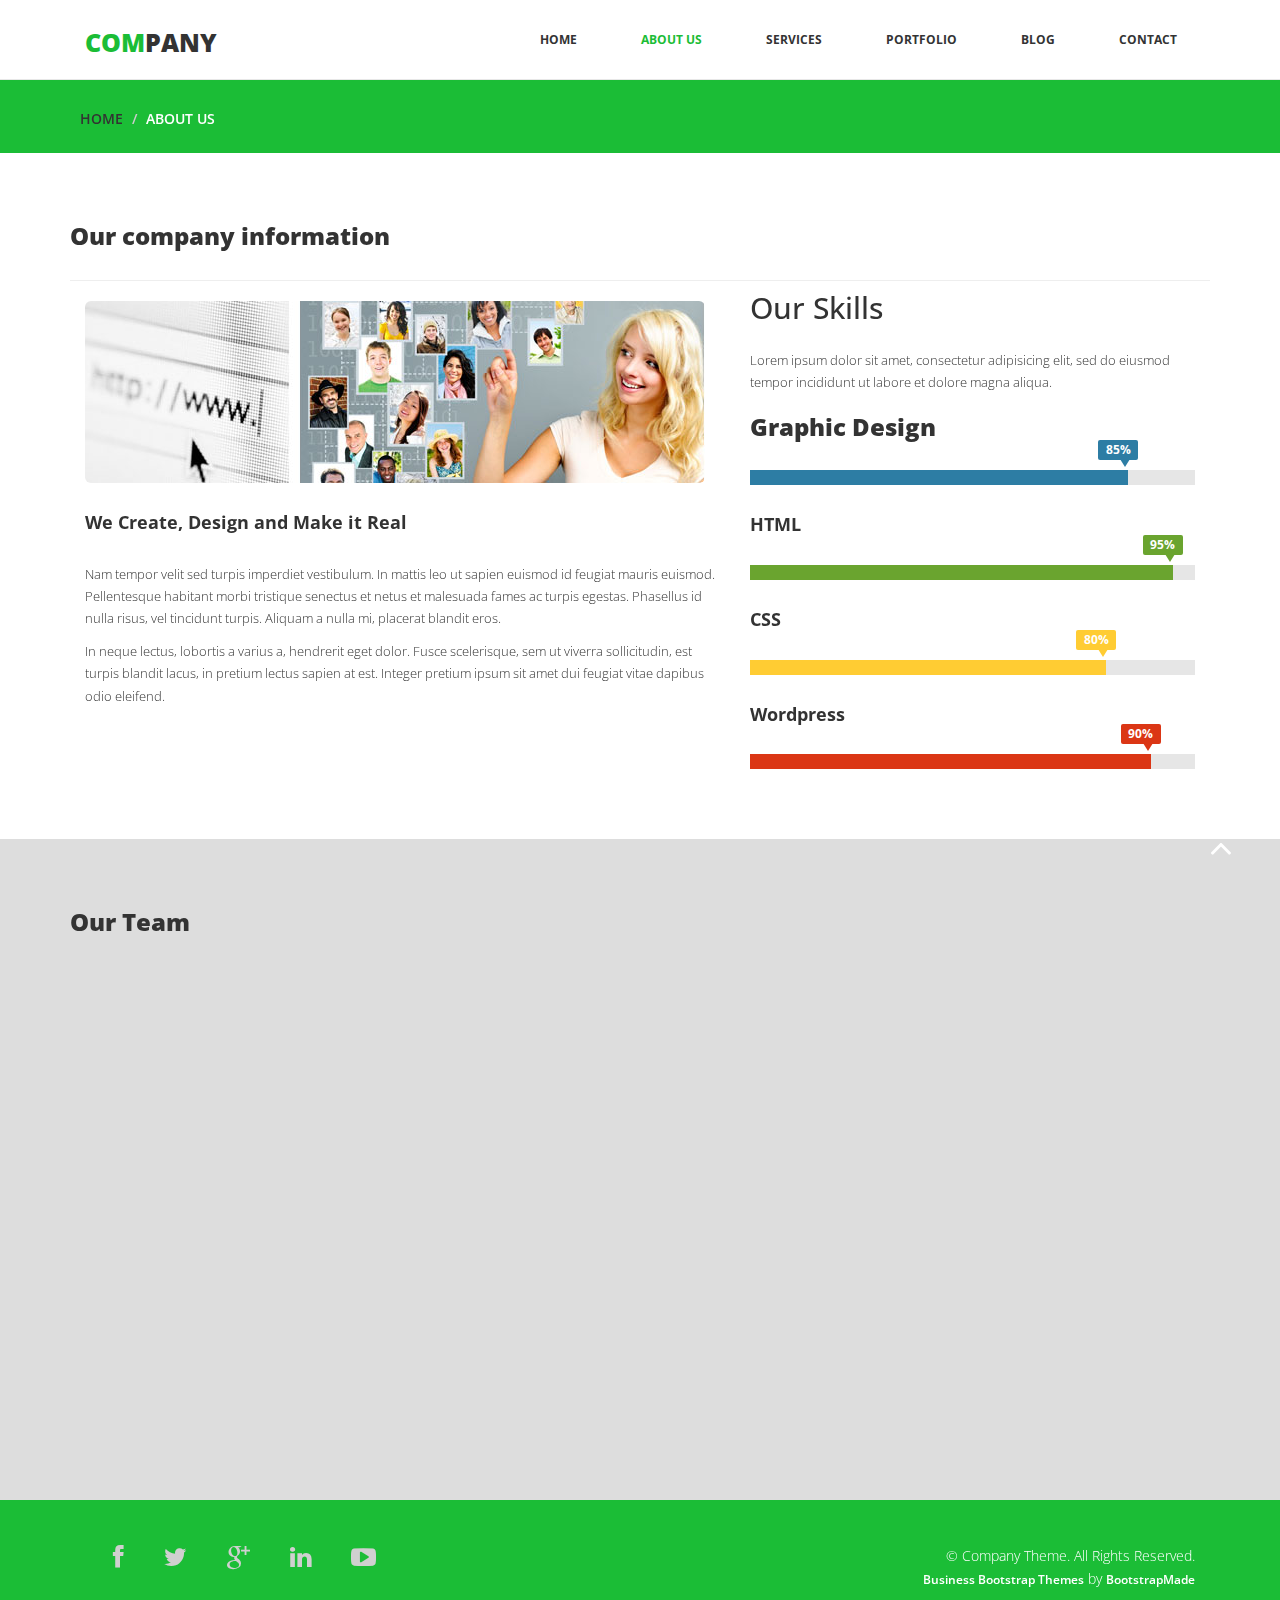
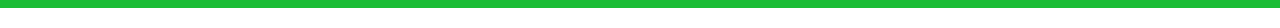
==== events/about.html @ 5bcf2950 "initial changes" ====
<!DOCTYPE html>
<html lang="en">
  <head>
    <meta charset="utf-8">
    <meta http-equiv="X-UA-Compatible" content="IE=edge">
    <meta name="viewport" content="width=device-width, initial-scale=1">
    <title>Company-HTML Bootstrap theme</title>

    <!-- Bootstrap -->
    <link href="css/bootstrap.min.css" rel="stylesheet">
	<link rel="stylesheet" href="css/font-awesome.min.css">
	<link rel="stylesheet" href="css/animate.css">
	<link href="css/prettyPhoto.css" rel="stylesheet">
	<link href="css/style.css" rel="stylesheet" />		
    <!-- =======================================================
        Theme Name: Company
        Theme URL: https://bootstrapmade.com/company-free-html-bootstrap-template/
        Author: BootstrapMade
        Author URL: https://bootstrapmade.com
    ======================================================= -->
  </head>
  <body>
	<header>		
		<nav class="navbar navbar-default navbar-fixed-top" role="navigation">
			<div class="navigation">
				<div class="container">					
					<div class="navbar-header">
						<button type="button" class="navbar-toggle collapsed" data-toggle="collapse" data-target=".navbar-collapse.collapse">
							<span class="sr-only">Toggle navigation</span>
							<span class="icon-bar"></span>
							<span class="icon-bar"></span>
							<span class="icon-bar"></span>
						</button>
						<div class="navbar-brand">
							<a href="index.html"><h1><span>Com</span>pany</h1></a>
						</div>
					</div>
					
					<div class="navbar-collapse collapse">							
						<div class="menu">
							<ul class="nav nav-tabs" role="tablist">
								<li role="presentation"><a href="index.html">Home</a></li>
								<li role="presentation"><a href="about.html" class="active">About Us</a></li>
								<li role="presentation"><a href="services.html">Services</a></li>								
								<li role="presentation"><a href="portfolio.html">Portfolio</a></li>
								<li role="presentation"><a href="blog.html">Blog</a></li>
								<li role="presentation"><a href="contact.html">Contact</a></li>						
							</ul>
						</div>
					</div>						
				</div>
			</div>	
		</nav>		
	</header>
	
	<div id="breadcrumb">
		<div class="container">	
			<div class="breadcrumb">							
				<li><a href="index.html">Home</a></li>
				<li>About Us</li>			
			</div>		
		</div>	
	</div>
	
	<div class="aboutus">
		<div class="container">
			<h3>Our company information</h3>
			<hr>
			<div class="col-md-7 wow fadeInDown" data-wow-duration="1000ms" data-wow-delay="300ms">
				<img src="images/7.jpg" class="img-responsive">
				<h4>We Create, Design and Make it Real</h4>
				<p>Nam tempor velit sed turpis imperdiet vestibulum. In mattis leo ut sapien euismod id feugiat mauris euismod. 
				Pellentesque habitant morbi tristique senectus et netus et malesuada fames ac turpis egestas. 
				Phasellus id nulla risus, vel tincidunt turpis. Aliquam a nulla mi, placerat blandit eros. </p>
				<p>In neque lectus, lobortis a varius a, hendrerit eget dolor. Fusce scelerisque, sem ut viverra sollicitudin, est turpis blandit lacus,
				in pretium lectus sapien at est. 
				Integer pretium ipsum sit amet dui feugiat vitae dapibus odio eleifend.</p>
			</div>
			<div class="col-md-5 wow fadeInDown" data-wow-duration="1000ms" data-wow-delay="600ms">
				<div class="skill">
					<h2>Our Skills</h2>
					<p>Lorem ipsum dolor sit amet, consectetur adipisicing elit, sed do eiusmod tempor incididunt ut labore et dolore magna aliqua.</p>

					<div class="progress-wrap">
						<h3>Graphic Design</h3>
						<div class="progress">
						  <div class="progress-bar  color1" role="progressbar" aria-valuenow="40" aria-valuemin="0" aria-valuemax="100" style="width: 85%">
							<span class="bar-width">85%</span>
						  </div>

						</div>
					</div>

					<div class="progress-wrap">
						<h4>HTML</h4>
						<div class="progress">
						  <div class="progress-bar color2" role="progressbar" aria-valuenow="20" aria-valuemin="0" aria-valuemax="100" style="width: 95%">
						   <span class="bar-width">95%</span>
						  </div>
						</div>
					</div>

					<div class="progress-wrap">
						<h4>CSS</h4>
						<div class="progress">
						  <div class="progress-bar color3" role="progressbar" aria-valuenow="60" aria-valuemin="0" aria-valuemax="100" style="width: 80%">
							<span class="bar-width">80%</span>
						  </div>
						</div>
					</div>

					<div class="progress-wrap">
						<h4>Wordpress</h4>
						<div class="progress">
						  <div class="progress-bar color4" role="progressbar" aria-valuenow="80" aria-valuemin="0" aria-valuemax="100" style="width: 90%">
							<span class="bar-width">90%</span>
						  </div>
						</div>
					</div>
				</div>				
			</div>
		</div>
	</div>
	
	<div class="our-team">
		<div class="container">
			<h3>Our Team</h3>	
			<div class="text-center">
				<div class="col-md-4 wow fadeInDown" data-wow-duration="1000ms" data-wow-delay="300ms">
					<img src="images/services/1.jpg" alt="" >
					<h4>John Doe</h4>
					<p>Lorem ipsum dolor sit amet consectetur adipisicing eil sed deiusmod tempor</p>
				</div>
				<div class="col-md-4 wow fadeInDown" data-wow-duration="1000ms" data-wow-delay="600ms">
					<img src="images/services/2.jpg" alt="" >
					<h4>John Doe</h4>
					<p>Lorem ipsum dolor sit amet consectetur adipisicing eil sed deiusmod tempor</p>
				</div>
				<div class="col-md-4 wow fadeInDown" data-wow-duration="1000ms" data-wow-delay="900ms">
					<img src="images/services/3.jpg" alt="" >
					<h4>John Doe</h4>
					<p>Lorem ipsum dolor sit amet consectetur adipisicing eil sed deiusmod tempor</p>
				</div>
			</div>
		</div>
	</div>
	
	<footer>
		<div class="footer">
			<div class="container">
				<div class="social-icon">
					<div class="col-md-4">
						<ul class="social-network">
							<li><a href="#" class="fb tool-tip" title="Facebook"><i class="fa fa-facebook"></i></a></li>
							<li><a href="#" class="twitter tool-tip" title="Twitter"><i class="fa fa-twitter"></i></a></li>
							<li><a href="#" class="gplus tool-tip" title="Google Plus"><i class="fa fa-google-plus"></i></a></li>
							<li><a href="#" class="linkedin tool-tip" title="Linkedin"><i class="fa fa-linkedin"></i></a></li>
							<li><a href="#" class="ytube tool-tip" title="You Tube"><i class="fa fa-youtube-play"></i></a></li>
						</ul>	
					</div>
				</div>
				
				<div class="col-md-4 col-md-offset-4">
					<div class="copyright">
						&copy; Company Theme. All Rights Reserved.
                        <div class="credits">
                            <!-- 
                                All the links in the footer should remain intact. 
                                You can delete the links only if you purchased the pro version.
                                Licensing information: https://bootstrapmade.com/license/
                                Purchase the pro version with working PHP/AJAX contact form: https://bootstrapmade.com/buy/?theme=Company
                            -->
                            <a href="https://bootstrapmade.com/free-business-bootstrap-themes-website-templates/">Business Bootstrap Themes</a> by <a href="https://bootstrapmade.com/">BootstrapMade</a>
                        </div>
					</div>
				</div>						
			</div>
			<div class="pull-right">
				<a href="#home" class="scrollup"><i class="fa fa-angle-up fa-3x"></i></a>
			</div>
		</div>
	</footer>
	
   <!-- jQuery (necessary for Bootstrap's JavaScript plugins) -->
	<script src="js/jquery-2.1.1.min.js"></script>	
    <!-- Include all compiled plugins (below), or include individual files as needed -->
    <script src="js/bootstrap.min.js"></script>
	<script src="js/jquery.prettyPhoto.js"></script>
    <script src="js/jquery.isotope.min.js"></script>  
	<script src="js/wow.min.js"></script>
	<script src="js/functions.js"></script>
	
</body>
</html>
---- events/css/prettyPhoto.css ----
div.pp_default .pp_top,div.pp_default .pp_top .pp_middle,div.pp_default .pp_top .pp_left,div.pp_default .pp_top .pp_right,div.pp_default .pp_bottom,div.pp_default .pp_bottom .pp_left,div.pp_default .pp_bottom .pp_middle,div.pp_default .pp_bottom .pp_right{height:13px}
div.pp_default .pp_top .pp_left{background:url(../images/prettyPhoto/default/sprite.png) -78px -93px no-repeat}
div.pp_default .pp_top .pp_middle{background:url(../images/prettyPhoto/default/sprite_x.png) top left repeat-x}
div.pp_default .pp_top .pp_right{background:url(../images/prettyPhoto/default/sprite.png) -112px -93px no-repeat}
div.pp_default .pp_content .ppt{color:#f8f8f8}
div.pp_default .pp_content_container .pp_left{background:url(../images/prettyPhoto/default/sprite_y.png) -7px 0 repeat-y;padding-left:13px}
div.pp_default .pp_content_container .pp_right{background:url(../images/prettyPhoto/default/sprite_y.png) top right repeat-y;padding-right:13px}
div.pp_default .pp_next:hover{background:url(../images/prettyPhoto/default/sprite_next.png) center right no-repeat;cursor:pointer}
div.pp_default .pp_previous:hover{background:url(../images/prettyPhoto/default/sprite_prev.png) center left no-repeat;cursor:pointer}
div.pp_default .pp_expand{background:url(../images/prettyPhoto/default/sprite.png) 0 -29px no-repeat;cursor:pointer;width:28px;height:28px}
div.pp_default .pp_expand:hover{background:url(../images/prettyPhoto/default/sprite.png) 0 -56px no-repeat;cursor:pointer}
div.pp_default .pp_contract{background:url(../images/prettyPhoto/default/sprite.png) 0 -84px no-repeat;cursor:pointer;width:28px;height:28px}
div.pp_default .pp_contract:hover{background:url(../images/prettyPhoto/default/sprite.png) 0 -113px no-repeat;cursor:pointer}
div.pp_default .pp_close{width:30px;height:30px;background:url(../images/prettyPhoto/default/sprite.png) 2px 1px no-repeat;cursor:pointer}
div.pp_default .pp_gallery ul li a{background:url(../images/prettyPhoto/default/default_thumb.png) center center #f8f8f8;border:1px solid #aaa}
div.pp_default .pp_social{margin-top:7px}
div.pp_default .pp_gallery a.pp_arrow_previous,div.pp_default .pp_gallery a.pp_arrow_next{position:static;left:auto}
div.pp_default .pp_nav .pp_play,div.pp_default .pp_nav .pp_pause{background:url(../images/prettyPhoto/default/sprite.png) -51px 1px no-repeat;height:30px;width:30px}
div.pp_default .pp_nav .pp_pause{background-position:-51px -29px}
div.pp_default a.pp_arrow_previous,div.pp_default a.pp_arrow_next{background:url(../images/prettyPhoto/default/sprite.png) -31px -3px no-repeat;height:20px;width:20px;margin:4px 0 0}
div.pp_default a.pp_arrow_next{left:52px;background-position:-82px -3px}
div.pp_default .pp_content_container .pp_details{margin-top:5px}
div.pp_default .pp_nav{clear:none;height:30px;width:110px;position:relative}
div.pp_default .pp_nav .currentTextHolder{font-family:Georgia;font-style:italic;color:#999;font-size:11px;left:75px;line-height:25px;position:absolute;top:2px;margin:0;padding:0 0 0 10px}
div.pp_default .pp_close:hover,div.pp_default .pp_nav .pp_play:hover,div.pp_default .pp_nav .pp_pause:hover,div.pp_default .pp_arrow_next:hover,div.pp_default .pp_arrow_previous:hover{opacity:0.7}
div.pp_default .pp_description{font-size:11px;font-weight:700;line-height:14px;margin:5px 50px 5px 0}
div.pp_default .pp_bottom .pp_left{background:url(../images/prettyPhoto/default/sprite.png) -78px -127px no-repeat}
div.pp_default .pp_bottom .pp_middle{background:url(../images/prettyPhoto/default/sprite_x.png) bottom left repeat-x}
div.pp_default .pp_bottom .pp_right{background:url(../images/prettyPhoto/default/sprite.png) -112px -127px no-repeat}
div.pp_default .pp_loaderIcon{background:url(../images/prettyPhoto/default/loader.gif) center center no-repeat}
div.light_rounded .pp_top .pp_left{background:url(../images/prettyPhoto/light_rounded/sprite.png) -88px -53px no-repeat}
div.light_rounded .pp_top .pp_right{background:url(../images/prettyPhoto/light_rounded/sprite.png) -110px -53px no-repeat}
div.light_rounded .pp_next:hover{background:url(../images/prettyPhoto/light_rounded/btnNext.png) center right no-repeat;cursor:pointer}
div.light_rounded .pp_previous:hover{background:url(../images/prettyPhoto/light_rounded/btnPrevious.png) center left no-repeat;cursor:pointer}
div.light_rounded .pp_expand{background:url(../images/prettyPhoto/light_rounded/sprite.png) -31px -26px no-repeat;cursor:pointer}
div.light_rounded .pp_expand:hover{background:url(../images/prettyPhoto/light_rounded/sprite.png) -31px -47px no-repeat;cursor:pointer}
div.light_rounded .pp_contract{background:url(../images/prettyPhoto/light_rounded/sprite.png) 0 -26px no-repeat;cursor:pointer}
div.light_rounded .pp_contract:hover{background:url(../images/prettyPhoto/light_rounded/sprite.png) 0 -47px no-repeat;cursor:pointer}
div.light_rounded .pp_close{width:75px;height:22px;background:url(../images/prettyPhoto/light_rounded/sprite.png) -1px -1px no-repeat;cursor:pointer}
div.light_rounded .pp_nav .pp_play{background:url(../images/prettyPhoto/light_rounded/sprite.png) -1px -100px no-repeat;height:15px;width:14px}
div.light_rounded .pp_nav .pp_pause{background:url(../images/prettyPhoto/light_rounded/sprite.png) -24px -100px no-repeat;height:15px;width:14px}
div.light_rounded .pp_arrow_previous{background:url(../images/prettyPhoto/light_rounded/sprite.png) 0 -71px no-repeat}
div.light_rounded .pp_arrow_next{background:url(../images/prettyPhoto/light_rounded/sprite.png) -22px -71px no-repeat}
div.light_rounded .pp_bottom .pp_left{background:url(../images/prettyPhoto/light_rounded/sprite.png) -88px -80px no-repeat}
div.light_rounded .pp_bottom .pp_right{background:url(../images/prettyPhoto/light_rounded/sprite.png) -110px -80px no-repeat}
div.dark_rounded .pp_top .pp_left{background:url(../images/prettyPhoto/dark_rounded/sprite.png) -88px -53px no-repeat}
div.dark_rounded .pp_top .pp_right{background:url(../images/prettyPhoto/dark_rounded/sprite.png) -110px -53px no-repeat}
div.dark_rounded .pp_content_container .pp_left{background:url(../images/prettyPhoto/dark_rounded/contentPattern.png) top left repeat-y}
div.dark_rounded .pp_content_container .pp_right{background:url(../images/prettyPhoto/dark_rounded/contentPattern.png) top right repeat-y}
div.dark_rounded .pp_next:hover{background:url(../images/prettyPhoto/dark_rounded/btnNext.png) center right no-repeat;cursor:pointer}
div.dark_rounded .pp_previous:hover{background:url(../images/prettyPhoto/dark_rounded/btnPrevious.png) center left no-repeat;cursor:pointer}
div.dark_rounded .pp_expand{background:url(../images/prettyPhoto/dark_rounded/sprite.png) -31px -26px no-repeat;cursor:pointer}
div.dark_rounded .pp_expand:hover{background:url(../images/prettyPhoto/dark_rounded/sprite.png) -31px -47px no-repeat;cursor:pointer}
div.dark_rounded .pp_contract{background:url(../images/prettyPhoto/dark_rounded/sprite.png) 0 -26px no-repeat;cursor:pointer}
div.dark_rounded .pp_contract:hover{background:url(../images/prettyPhoto/dark_rounded/sprite.png) 0 -47px no-repeat;cursor:pointer}
div.dark_rounded .pp_close{width:75px;height:22px;background:url(../images/prettyPhoto/dark_rounded/sprite.png) -1px -1px no-repeat;cursor:pointer}
div.dark_rounded .pp_description{margin-right:85px;color:#fff}
div.dark_rounded .pp_nav .pp_play{background:url(../images/prettyPhoto/dark_rounded/sprite.png) -1px -100px no-repeat;height:15px;width:14px}
div.dark_rounded .pp_nav .pp_pause{background:url(../images/prettyPhoto/dark_rounded/sprite.png) -24px -100px no-repeat;height:15px;width:14px}
div.dark_rounded .pp_arrow_previous{background:url(../images/prettyPhoto/dark_rounded/sprite.png) 0 -71px no-repeat}
div.dark_rounded .pp_arrow_next{background:url(../images/prettyPhoto/dark_rounded/sprite.png) -22px -71px no-repeat}
div.dark_rounded .pp_bottom .pp_left{background:url(../images/prettyPhoto/dark_rounded/sprite.png) -88px -80px no-repeat}
div.dark_rounded .pp_bottom .pp_right{background:url(../images/prettyPhoto/dark_rounded/sprite.png) -110px -80px no-repeat}
div.dark_rounded .pp_loaderIcon{background:url(../images/prettyPhoto/dark_rounded/loader.gif) center center no-repeat}
div.dark_square .pp_left,div.dark_square .pp_middle,div.dark_square .pp_right,div.dark_square .pp_content{background:#000}
div.dark_square .pp_description{color:#fff;margin:0 85px 0 0}
div.dark_square .pp_loaderIcon{background:url(../images/prettyPhoto/dark_square/loader.gif) center center no-repeat}
div.dark_square .pp_expand{background:url(../images/prettyPhoto/dark_square/sprite.png) -31px -26px no-repeat;cursor:pointer}
div.dark_square .pp_expand:hover{background:url(../images/prettyPhoto/dark_square/sprite.png) -31px -47px no-repeat;cursor:pointer}
div.dark_square .pp_contract{background:url(../images/prettyPhoto/dark_square/sprite.png) 0 -26px no-repeat;cursor:pointer}
div.dark_square .pp_contract:hover{background:url(../images/prettyPhoto/dark_square/sprite.png) 0 -47px no-repeat;cursor:pointer}
div.dark_square .pp_close{width:75px;height:22px;background:url(../images/prettyPhoto/dark_square/sprite.png) -1px -1px no-repeat;cursor:pointer}
div.dark_square .pp_nav{clear:none}
div.dark_square .pp_nav .pp_play{background:url(../images/prettyPhoto/dark_square/sprite.png) -1px -100px no-repeat;height:15px;width:14px}
div.dark_square .pp_nav .pp_pause{background:url(../images/prettyPhoto/dark_square/sprite.png) -24px -100px no-repeat;height:15px;width:14px}
div.dark_square .pp_arrow_previous{background:url(../images/prettyPhoto/dark_square/sprite.png) 0 -71px no-repeat}
div.dark_square .pp_arrow_next{background:url(../images/prettyPhoto/dark_square/sprite.png) -22px -71px no-repeat}
div.dark_square .pp_next:hover{background:url(../images/prettyPhoto/dark_square/btnNext.png) center right no-repeat;cursor:pointer}
div.dark_square .pp_previous:hover{background:url(../images/prettyPhoto/dark_square/btnPrevious.png) center left no-repeat;cursor:pointer}
div.light_square .pp_expand{background:url(../images/prettyPhoto/light_square/sprite.png) -31px -26px no-repeat;cursor:pointer}
div.light_square .pp_expand:hover{background:url(../images/prettyPhoto/light_square/sprite.png) -31px -47px no-repeat;cursor:pointer}
div.light_square .pp_contract{background:url(../images/prettyPhoto/light_square/sprite.png) 0 -26px no-repeat;cursor:pointer}
div.light_square .pp_contract:hover{background:url(../images/prettyPhoto/light_square/sprite.png) 0 -47px no-repeat;cursor:pointer}
div.light_square .pp_close{width:75px;height:22px;background:url(../images/prettyPhoto/light_square/sprite.png) -1px -1px no-repeat;cursor:pointer}
div.light_square .pp_nav .pp_play{background:url(../images/prettyPhoto/light_square/sprite.png) -1px -100px no-repeat;height:15px;width:14px}
div.light_square .pp_nav .pp_pause{background:url(../images/prettyPhoto/light_square/sprite.png) -24px -100px no-repeat;height:15px;width:14px}
div.light_square .pp_arrow_previous{background:url(../images/prettyPhoto/light_square/sprite.png) 0 -71px no-repeat}
div.light_square .pp_arrow_next{background:url(../images/prettyPhoto/light_square/sprite.png) -22px -71px no-repeat}
div.light_square .pp_next:hover{background:url(../images/prettyPhoto/light_square/btnNext.png) center right no-repeat;cursor:pointer}
div.light_square .pp_previous:hover{background:url(../images/prettyPhoto/light_square/btnPrevious.png) center left no-repeat;cursor:pointer}
div.facebook .pp_top .pp_left{background:url(../images/prettyPhoto/facebook/sprite.png) -88px -53px no-repeat}
div.facebook .pp_top .pp_middle{background:url(../images/prettyPhoto/facebook/contentPatternTop.png) top left repeat-x}
div.facebook .pp_top .pp_right{background:url(../images/prettyPhoto/facebook/sprite.png) -110px -53px no-repeat}
div.facebook .pp_content_container .pp_left{background:url(../images/prettyPhoto/facebook/contentPatternLeft.png) top left repeat-y}
div.facebook .pp_content_container .pp_right{background:url(../images/prettyPhoto/facebook/contentPatternRight.png) top right repeat-y}
div.facebook .pp_expand{background:url(../images/prettyPhoto/facebook/sprite.png) -31px -26px no-repeat;cursor:pointer}
div.facebook .pp_expand:hover{background:url(../images/prettyPhoto/facebook/sprite.png) -31px -47px no-repeat;cursor:pointer}
div.facebook .pp_contract{background:url(../images/prettyPhoto/facebook/sprite.png) 0 -26px no-repeat;cursor:pointer}
div.facebook .pp_contract:hover{background:url(../images/prettyPhoto/facebook/sprite.png) 0 -47px no-repeat;cursor:pointer}
div.facebook .pp_close{width:22px;height:22px;background:url(../images/prettyPhoto/facebook/sprite.png) -1px -1px no-repeat;cursor:pointer}
div.facebook .pp_description{margin:0 37px 0 0}
div.facebook .pp_loaderIcon{background:url(../images/prettyPhoto/facebook/loader.gif) center center no-repeat}
div.facebook .pp_arrow_previous{background:url(../images/prettyPhoto/facebook/sprite.png) 0 -71px no-repeat;height:22px;margin-top:0;width:22px}
div.facebook .pp_arrow_previous.disabled{background-position:0 -96px;cursor:default}
div.facebook .pp_arrow_next{background:url(../images/prettyPhoto/facebook/sprite.png) -32px -71px no-repeat;height:22px;margin-top:0;width:22px}
div.facebook .pp_arrow_next.disabled{background-position:-32px -96px;cursor:default}
div.facebook .pp_nav{margin-top:0}
div.facebook .pp_nav p{font-size:15px;padding:0 3px 0 4px}
div.facebook .pp_nav .pp_play{background:url(../images/prettyPhoto/facebook/sprite.png) -1px -123px no-repeat;height:22px;width:22px}
div.facebook .pp_nav .pp_pause{background:url(../images/prettyPhoto/facebook/sprite.png) -32px -123px no-repeat;height:22px;width:22px}
div.facebook .pp_next:hover{background:url(../images/prettyPhoto/facebook/btnNext.png) center right no-repeat;cursor:pointer}
div.facebook .pp_previous:hover{background:url(../images/prettyPhoto/facebook/btnPrevious.png) center left no-repeat;cursor:pointer}
div.facebook .pp_bottom .pp_left{background:url(../images/prettyPhoto/facebook/sprite.png) -88px -80px no-repeat}
div.facebook .pp_bottom .pp_middle{background:url(../images/prettyPhoto/facebook/contentPatternBottom.png) top left repeat-x}
div.facebook .pp_bottom .pp_right{background:url(../images/prettyPhoto/facebook/sprite.png) -110px -80px no-repeat}
div.pp_pic_holder a:focus{outline:none}
div.pp_overlay{background:#000;display:none;left:0;position:absolute;top:0;width:100%;z-index:9500}
div.pp_pic_holder{display:none;position:absolute;width:100px;z-index:10000}
.pp_content{height:40px;min-width:40px}
* html .pp_content{width:40px}
.pp_content_container{position:relative;text-align:left;width:100%}
.pp_content_container .pp_left{padding-left:20px}
.pp_content_container .pp_right{padding-right:20px}
.pp_content_container .pp_details{float:left;margin:10px 0 2px}
.pp_description{display:none;margin:0}
.pp_social{float:left;margin:0}
.pp_social .facebook{float:left;margin-left:5px;width:55px;overflow:hidden}
.pp_social .twitter{float:left}
.pp_nav{clear:right;float:left;margin:3px 10px 0 0}
.pp_nav p{float:left;white-space:nowrap;margin:2px 4px}
.pp_nav .pp_play,.pp_nav .pp_pause{float:left;margin-right:4px;text-indent:-10000px}
a.pp_arrow_previous,a.pp_arrow_next{display:block;float:left;height:15px;margin-top:3px;overflow:hidden;text-indent:-10000px;width:14px}
.pp_hoverContainer{position:absolute;top:0;width:100%;z-index:2000}
.pp_gallery{display:none;left:50%;margin-top:-50px;position:absolute;z-index:10000}
.pp_gallery div{float:left;overflow:hidden;position:relative}
.pp_gallery ul{float:left;height:35px;position:relative;white-space:nowrap;margin:0 0 0 5px;padding:0}
.pp_gallery ul a{border:1px rgba(0,0,0,0.5) solid;display:block;float:left;height:33px;overflow:hidden}
.pp_gallery ul a img{border:0}
.pp_gallery li{display:block;float:left;margin:0 5px 0 0;padding:0}
.pp_gallery li.default a{background:url(../images/prettyPhoto/facebook/default_thumbnail.gif) 0 0 no-repeat;display:block;height:33px;width:50px}
.pp_gallery .pp_arrow_previous,.pp_gallery .pp_arrow_next{margin-top:7px!important}
a.pp_next{background:url(../images/prettyPhoto/light_rounded/btnNext.png) 10000px 10000px no-repeat;display:block;float:right;height:100%;text-indent:-10000px;width:49%}
a.pp_previous{background:url(../images/prettyPhoto/light_rounded/btnNext.png) 10000px 10000px no-repeat;display:block;float:left;height:100%;text-indent:-10000px;width:49%}
a.pp_expand,a.pp_contract{cursor:pointer;display:none;height:20px;position:absolute;right:30px;text-indent:-10000px;top:10px;width:20px;z-index:20000}
a.pp_close{position:absolute;right:0;top:0;display:block;line-height:22px;text-indent:-10000px}
.pp_loaderIcon{display:block;height:24px;left:50%;position:absolute;top:50%;width:24px;margin:-12px 0 0 -12px}
#pp_full_res{line-height:1!important}
#pp_full_res .pp_inline{text-align:left}
#pp_full_res .pp_inline p{margin:0 0 15px}
div.ppt{color:#fff;display:none;font-size:17px;z-index:9999;margin:0 0 5px 15px}
div.pp_default .pp_content,div.light_rounded .pp_content{background-color:#fff}
div.pp_default #pp_full_res .pp_inline,div.light_rounded .pp_content .ppt,div.light_rounded #pp_full_res .pp_inline,div.light_square .pp_content .ppt,div.light_square #pp_full_res .pp_inline,div.facebook .pp_content .ppt,div.facebook #pp_full_res .pp_inline{color:#000}
div.pp_default .pp_gallery ul li a:hover,div.pp_default .pp_gallery ul li.selected a,.pp_gallery ul a:hover,.pp_gallery li.selected a{border-color:#fff}
div.pp_default .pp_details,div.light_rounded .pp_details,div.dark_rounded .pp_details,div.dark_square .pp_details,div.light_square .pp_details,div.facebook .pp_details{position:relative}
div.light_rounded .pp_top .pp_middle,div.light_rounded .pp_content_container .pp_left,div.light_rounded .pp_content_container .pp_right,div.light_rounded .pp_bottom .pp_middle,div.light_square .pp_left,div.light_square .pp_middle,div.light_square .pp_right,div.light_square .pp_content,div.facebook .pp_content{background:#fff}
div.light_rounded .pp_description,div.light_square .pp_description{margin-right:85px}
div.light_rounded .pp_gallery a.pp_arrow_previous,div.light_rounded .pp_gallery a.pp_arrow_next,div.dark_rounded .pp_gallery a.pp_arrow_previous,div.dark_rounded .pp_gallery a.pp_arrow_next,div.dark_square .pp_gallery a.pp_arrow_previous,div.dark_square .pp_gallery a.pp_arrow_next,div.light_square .pp_gallery a.pp_arrow_previous,div.light_square .pp_gallery a.pp_arrow_next{margin-top:12px!important}
div.light_rounded .pp_arrow_previous.disabled,div.dark_rounded .pp_arrow_previous.disabled,div.dark_square .pp_arrow_previous.disabled,div.light_square .pp_arrow_previous.disabled{background-position:0 -87px;cursor:default}
div.light_rounded .pp_arrow_next.disabled,div.dark_rounded .pp_arrow_next.disabled,div.dark_square .pp_arrow_next.disabled,div.light_square .pp_arrow_next.disabled{background-position:-22px -87px;cursor:default}
div.light_rounded .pp_loaderIcon,div.light_square .pp_loaderIcon{background:url(../images/prettyPhoto/light_rounded/loader.gif) center center no-repeat}
div.dark_rounded .pp_top .pp_middle,div.dark_rounded .pp_content,div.dark_rounded .pp_bottom .pp_middle{background:url(../images/prettyPhoto/dark_rounded/contentPattern.png) top left repeat}
div.dark_rounded .currentTextHolder,div.dark_square .currentTextHolder{color:#c4c4c4}
div.dark_rounded #pp_full_res .pp_inline,div.dark_square #pp_full_res .pp_inline{color:#fff}
.pp_top,.pp_bottom{height:20px;position:relative}
* html .pp_top,* html .pp_bottom{padding:0 20px}
.pp_top .pp_left,.pp_bottom .pp_left{height:20px;left:0;position:absolute;width:20px}
.pp_top .pp_middle,.pp_bottom .pp_middle{height:20px;left:20px;position:absolute;right:20px}
* html .pp_top .pp_middle,* html .pp_bottom .pp_middle{left:0;position:static}
.pp_top .pp_right,.pp_bottom .pp_right{height:20px;left:auto;position:absolute;right:0;top:0;width:20px}
.pp_fade,.pp_gallery li.default a img{display:none}
---- events/css/style.css ----
/*
    Theme Name: Company
    Theme URL: https://bootstrapmade.com/company-free-html-bootstrap-template/
    Author: BootstrapMade
    Author URL: https://bootstrapmade.com
*/

/* ==== Google font ==== */
@import url(https://fonts.googleapis.com/css?family=Open+Sans:400,300,700,600);
@import url('font-awesome.css');
/* ==== overwrite bootstrap standard ==== */
@import url('animate.css');



body {
	font-family:'Open Sans', Arial, sans-serif;
	font-size:14px;
	font-weight:300;
	line-height:1.6em;
	color:#fff;
	background-color:#fff;
	overflow-x:hidden;
}

hi,h2,h3,h4,h5,h6 {
	color:#333;
	line-height:1.1em;
}

p {
	color:#333;
	font-size:13px;
}
a {
    text-decoration:none;
    transition: all 0.1s ease-in-out;
    -moz-transition: all 0.1s ease-in-out;
    -webkit-transition: all 0.1s ease-in-out;
    -o-transition: all 0.1s ease-in-out;
    outline: none;
	color:#333;
}
a:hover {
	text-decoration: none;
	color:#eee;	
	}

.btn-primary {
  padding: 8px 20px;
  background: #1BBD36;
  color: #fff;
  border-radius: 4px;
  border:none;
  margin-top: 10px;
}
	
.text-center h2 {
	margin-bottom:30px;
}

.text-center p {
	margin-bottom:50px;
	color:#333;
}

.btn-default {
  color: #333;
  background-color: #fff;
  border-color: #fff;
  text-transform:uppercase;
  font-size:18px;
  border-radius:30px;
  margin-left:-10px;
}

#breadcrumb {
	background-color: #1BBD36;
	margin-top: -20px;
}

.breadcrumb { 
  list-style: none;
  background-color: #1BBD36;
  border-radius: 0px;
  padding:3px 10px;
}

.breadcrumb li {
   text-transform:uppercase;
   margin-top:125px;
   font-weight:600;
}

/*===========================
  Menu and Navigation
============================ */
.navigation  {
	background-color:#fff;
	padding:0;
}

.navbar-brand h1 {
	margin-top:9px;
	padding-top:5px;
	float: left;	
	font-size: 25px;	
	color:#333;	
	text-transform:uppercase;
	font-weight:900;
}
.navbar-brand h1 span {
	color: #1BBD36;
}

.menu {
	font-size:12px;
	float:right;
	text-transform:uppercase;
	font-weight:700;	
}

.menu ul.nav-tabs li {
	color:#000;	
}

.nav-tabs {
	border-bottom: 0;
}
.nav-tabs > li {
	float: left;
	margin-bottom: 0;
}
.nav-tabs > li > a {	
	border-radius:0;
	color:#333;
	padding:30px;
}

.nav-tabs > li > a:hover {	
	color: #1BBD36;
	border-color: #fff #fff #fff;
	border-radius:0;
	background-color:#fff; 
	transition: all 0.3s ease-in-out;
	-moz-transition: all 0.3s ease-in-out;
	-webkit-transition: all 0.3s ease-in-out;
	-o-transition: all 0.3s ease-in-out;
}
.nav-tabs > li > a.active {
	color: #1BBD36;
	border-radius:0;
	transition: all 0.3s ease-in-out;
	-moz-transition: all 0.3s ease-in-out;
	-webkit-transition: all 0.3s ease-in-out;
	-o-transition: all 0.3s ease-in-out;
}


/*===========================
  slider
============================ */
#main-slider {
	margin-top:40px;
}

#main-slider {
  position: relative;
}

.no-margin {
  margin: 0;
  padding: 0;
}

#main-slider .carousel .carousel-content {
  margin-top: 150px;
}

#main-slider .carousel .slide-margin{
  margin-top: 140px;
}

#main-slider .carousel h2 {
  color: #fff;
  text-transform:uppercase;
  font-size:50px;
  font-weight:800;
}

#main-slider .carousel h2 span {
  color: #1BBD36;
}

#main-slider .carousel h2 span spani {
  color: #000;
}

#main-slider .carousel p {
  color: #ddd;
  font-size:25px;
}

#main-slider .carousel .btn-slide {
  padding: 8px 20px;
  background: #1BBD36;
  color: #fff;
  border-radius: 4px;
  margin-top: 25px;
  display: inline-block;
}

#main-slider .carousel .slider-img{
  text-align: right;
  position: absolute;
}


#main-slider .carousel .item {
  background-position: 50%;
  background-repeat: no-repeat;
  background-size: cover;
  left: 0 !important;
  opacity: 0;
  top: 0;
  position: absolute;
  width: 100%;
  display: block !important;
  height: 730px;
  -webkit-transition: opacity ease-in-out 500ms;
  -moz-transition: opacity ease-in-out 500ms;
  -o-transition: opacity ease-in-out 500ms;
  transition: opacity ease-in-out 500ms;
}

#main-slider .carousel .item:first-child {
  top: auto;
  position: relative;
}

#main-slider .carousel .item.active {
  opacity: 1;
  -webkit-transition: opacity ease-in-out 500ms;
  -moz-transition: opacity ease-in-out 500ms;
  -o-transition: opacity ease-in-out 500ms;
  transition: opacity ease-in-out 500ms;
  z-index: 1;
}

#main-slider .active .animation.animated-item-1 {
  -webkit-animation: fadeInUp 300ms linear 300ms both;
  -moz-animation: fadeInUp 300ms linear 300ms both;
  -o-animation: fadeInUp 300ms linear 300ms both;
  -ms-animation: fadeInUp 300ms linear 300ms both;
  animation: fadeInUp 300ms linear 300ms both;
}

#main-slider .active .animation.animated-item-2 {
  -webkit-animation: fadeInUp 300ms linear 600ms both;
  -moz-animation: fadeInUp 300ms linear 600ms both;
  -o-animation: fadeInUp 300ms linear 600ms both;
  -ms-animation: fadeInUp 300ms linear 600ms both;
  animation: fadeInUp 300ms linear 600ms both;
}

#main-slider .active .animation.animated-item-3 {
  -webkit-animation: fadeInUp 300ms linear 900ms both;
  -moz-animation: fadeInUp 300ms linear 900ms both;
  -o-animation: fadeInUp 300ms linear 900ms both;
  -ms-animation: fadeInUp 300ms linear 900ms both;
  animation: fadeInUp 300ms linear 900ms both;
}

#main-slider .active .animation.animated-item-4 {
  -webkit-animation: fadeInUp 300ms linear 1200ms both;
  -moz-animation: fadeInUp 300ms linear 1200ms both;
  -o-animation: fadeInUp 300ms linear 1200ms both;
  -ms-animation: fadeInUp 300ms linear 1200ms both;
  animation: fadeInUp 300ms linear 1200ms both;
}

.feature {
	padding:50px;
}

.text-center i {
	font-size:40px;
	margin-top:70px;
	margin-bottom:30px;
	color:#fff;
	padding:50px;
	background:#1BBD36;
	border-radius:50%;
}

.text-center h2 {
	margin-top:20px;
	margin-bottom:20px;
	text-transform:uppercase;
	font-size:18px;
	color: #1BBD36;
}

.hi-icon-effect i.fa:hover {
	background:#fff;
	color: #1BBD36;
	-webkit-transition: color 300ms, background-color 300ms;
  -moz-transition: color 300ms, background-color 300ms;
  -o-transition:  color 300ms, background-color 300ms;
  transition:  color 300ms, background-color 300ms;
}

#partner {
  background: url(../images/partners/partner_bg.png) 50% 50% no-repeat;
  background-size: cover;
}

#partner {
  color: #fff;
  text-align: center;
  padding:100px;
}

#partner h2 {
  color: #fff;
  font-size:30px;
  font-weight:600;
}

#partner p {
  color: #fff;
  font-size:20px;
  
}

.partners ul {
  list-style: none;
  margin: 0;
  padding: 0;
}

.partners ul li{
  display: inline-block;
  float: left;
  width: 20%;
}

.partners ul li a img {
	margin-top:50px;
}

#conatcat-info{
  background: #fff url(../images/contact.png) no-repeat 90% 0;
  padding: 30px 0;
}

.contact-info i{
  width: 60px;
  height: 60px;
  font-size: 40px;
  line-height: 60px;
  color: #fff;
  background: #000;
  text-align: center;
  border-radius: 6px;
}

.contact-info h2{
  margin-top: 0;
  color: #000;
}

.contact-info{
  color:#000;
}

/* --- about us --- */
.aboutus {
	padding:50px;
}

.aboutus img {
	border-radius:6px;
}

.aboutus h3 {
	margin-bottom:30px;
	font-weight:800;
}

.aboutus h4 {
	margin-top:30px;
	margin-bottom:30px;
	font-weight:700;
}

.skill h2{
	margin-top:-10px;
	margin-bottom: 25px;
}

.progress-wrap{
  position: relative;
}

.progress .color1,
.progress .color1 .bar-width{
  background: #2d7da4;
}

.progress .color2,
.progress .color2 .bar-width{
  background: #6aa42f;
}

.progress .color3,
.progress .color3 .bar-width{
  background: #ffcc33;
}

.progress .color4,
.progress .color4 .bar-width{
  background: #db3615;
}

.progress, 
.progress-bar {
  height: 15px;
  line-height: 15px;
  background: #e6e6e6;
  -webkit-box-shadow: none;
  -moz-box-shadow: none;
  box-shadow: none;
  border-radius: 0;
  overflow: visible;
  text-align: right;
}

.progress{
  position: relative;
}

.progress .bar-width{
  position: absolute;
  width: 40px;
  height: 20px;
  line-height: 20px;
  text-align: center;
  font-size: 12px;
  font-weight: 700;
  top: -30px;
  border-radius: 2px;
  margin-left: -30px;
}

.progress span{
  position: relative;
}

.progress span:before{
  content: " ";
  position: absolute;
  width: auto;
  height: auto;
  border-width: 8px 5px;
  border-style: solid;
  bottom: -15px;
  right: 8px;
}

.progress .color1 span:before{
  border-color: #2d7da4 transparent transparent transparent;
}

.progress .color2 span:before{
  border-color: #6aa42f transparent transparent transparent;
}

.progress .color3 span:before{
  border-color: #ffcc33 transparent transparent transparent;
}

.progress .color4 span:before{
  border-color: #db3615 transparent transparent transparent;
}


.about {
	background:#eee;
	padding:50px;
}

.about h2 {
	margin-bottom:30px;
}

.about img {
	margin-bottom:30px;
	border-radius:6px;
}

.our-team {
	padding:50px;
	background:#ddd;
}

.our-team h3 {
	margin-bottom:30px;
	font-weight:800;
}

.our-team h4 {
	margin-top:20px;
	margin-bottom:20px;
	font-weight:600;
}

.our-team img{
	border-radius:6px;
	margin-top:30px;
}

.lates {
	padding:50px;
}

.lates h2 {
	font-size:20px;
	font-weight:600;
	color:#333;
}

.lates img {
	margin-top:30px;
	border-radius:5px;
}

/* --- footer --- */
.footer {
	background:#1BBD36;
	padding:15px 22px;
}

ul.social-network {
	list-style:none;
	margin-top:20px;	
	padding:10px;
	transition: all 0.3s ease-in-out;
  -moz-transition: all 0.3s ease-in-out;
  -webkit-transition: all 0.3s ease-in-out;
  -o-transition: all 0.3s ease-in-out;
}

ul.social-network li {
	display:inline;
	margin: 0 18px;	
	font-size:25px;	
}

ul.social-network li a {	
	color:#d0d0d0;	
}
.social-network li:hover .fa-twitter {
  color: #00abf0;
}
.social-network li:hover .fa-facebook {
  color: #39579a;
}
.social-network li:hover .fa-google-plus {
  color: #eb8984;
}
.social-network li:hover .fa-pinterest {
  color: #c9171e; 
}
.social-network li:hover .fa-linkedin {
  color: #0077b5; 
}
.social-network li:hover .fa-youtube-play {
  color: #C84941; 
}
.social-network li:hover .fa-dribbble {
  color: #EA4C89 ; 
}
.social-network li:hover .fa-pinterest-square {
  color: #EA4B49; 
}

.copyright {
	margin-top:30px;
    text-align: right;
}

.copyright a {
	color:#fff;
	font-weight:600;
	font-size:12px;
	text-shadow:none;
}

/* --- services --- */
.services {
	padding:50px;
}

.services h3 {
	margin-bottom:30px;
	font-weight:800;
}

.services img {
	border-radius:6px;
}

.sub-services img {
	border-radius:6px;
}

.services p {
	margin-top:30px;
	font-size:13px;
}

.sub-services {
	padding:50px;
	background:#ddd;
}

.sub-services p {
	margin-top:30px;
	font-size:13px;
}

.media-body p {
	margin-bottom:30px;
}

.media ul li {
	list-style:none;
}

.media i {
	color:#1BBD36;
	font-size:50px;
}

.media h4 {
	font-size:20px;
	font-weight:600;
	color:#1BBD36;
}

/* --- portfolio --- */

#portfolio .center p {
	margin-top:50px;
	margin-bottom:50px;
	font-size:18px;
}

.portfolio-items, 
.portfolio-filter {
  list-style: none outside none;
  margin: 0 0 40px 0;
  padding: 0;
}

.portfolio-filter > li {
  display: inline-block;
}

.portfolio-filter > li a {
  background: none repeat scroll 0 0 #FFFFFF;
  font-size: 14px;
  font-weight: 400;
  margin-right: 20px;
  text-transform: uppercase;
  transition: all 0.9s ease 0s;
  -moz-transition: all 0.9s ease 0s;
  -webkit-transition: all 0.9s ease 0s;
  -o-transition: all 0.9s ease 0s;
  border: 1px solid #F2F2F2;
  outline: none;
  border-radius: 3px;
}

.portfolio-filter > li a:hover,
.portfolio-filter > li a.active{
  color:#fff;
  background: #1BBD36;
  border: 1px solid #1BBD36;
  box-shadow: none;
  -webkit-box-shadow: none;
}

.portfolio-items > li {
  float: left;
  padding: 0;
  -webkit-box-sizing: border-box;
  -moz-box-sizing: border-box;
  box-sizing: border-box;
}

.portfolio-item {
	margin: 0;
	padding:0;
}

.overlay {
	margin-bottom:20px;
}

.overlay a:hover {
	color: #1BBD36;
}

/* Start: Recommended Isotope styles */
/**** Isotope Filtering ****/
.isotope-item {
  z-index: 2;
}

.isotope-hidden.isotope-item {
  pointer-events: none;
  z-index: 1;
}

/**** Isotope CSS3 transitions ****/
.isotope,
.isotope .isotope-item {
  -webkit-transition-duration: 0.8s;
  -moz-transition-duration: 0.8s;
  -ms-transition-duration: 0.8s;
  -o-transition-duration: 0.8s;
  transition-duration: 0.8s;
}

.isotope {
  -webkit-transition-property: height, width;
  -moz-transition-property: height, width;
  -ms-transition-property: height, width;
  -o-transition-property: height, width;
  transition-property: height, width;
}

.isotope .isotope-item {
  -webkit-transition-property: -webkit-transform, opacity;
  -moz-transition-property: -moz-transform, opacity;
  -ms-transition-property: -ms-transform, opacity;
  -o-transition-property: -o-transform, opacity;
  transition-property: transform, opacity;
}

/**** disabling Isotope CSS3 transitions ****/
.isotope.no-transition,
.isotope.no-transition .isotope-item,
.isotope .isotope-item.no-transition {
  -webkit-transition-duration: 0s;
  -moz-transition-duration: 0s;
  -ms-transition-duration: 0s;
  -o-transition-duration: 0s;
  transition-duration: 0s;
}

/* End: Recommended Isotope styles */
/* disable CSS transitions for containers with infinite scrolling*/
.isotope.infinite-scrolling {
  -webkit-transition: none;
  -moz-transition: none;
  -ms-transition: none;
  -o-transition: none;
  transition: none;
}


/* --- Map --- */
.map{
	position:relative;
	margin-bottom:40px;
}

/* google map */
#google-map{
	position:relative;
	margin-top:10px;
    height: 400px;
    width: 100%;
}

/* --- blog --- */
#blog {
	margin-top:50px;
}

a.btn-primary:hover {
	background-color:#ddd;
	color:#1BBD36;
}

.widget {
  margin-bottom: 60px;
  padding-left: 0;
}

.single_comments {
  margin-bottom: 20px;
}

.single_comments img {
  float: left;
  margin-right: 10px;
  margin-top: 5px;
}

.single_comments p {
  margin-bottom: 0;
}

.widget .entry-meta span {
  display: inline-block;
  margin-right: 10px;
  color:#333;
}

.widget .entry-meta span a:hover {
	color:#1BBD36;
}

.widget h3 {
  color: #000;
  text-transform: uppercase;
  margin-bottom: 20px;
}

.blog_category{
  list-style:none;
  margin:0;
  padding:0;
}

.blog_category li{
  float:none;
  margin-bottom:20px;
}

.blog_category li a {
  background:#f5f5f5;
  border-radius: 4px;
  color: #888;
  display: inline-block;
  padding: 5px 15px;
}

.blog_category li a:hover{
  background:#1BBD36;
  color: #fff;
}

 .badge:before {
  border-color: transparent transparent transparent #1BBD36;
  border-style: solid;
  border-width: 10px;
  bottom: -8px;
  content: "";
  height: 0;
  left: 5px;
  position: absolute;
  z-index: -99999;
}

.badge {
  background-color: #1BBD36;
  border-radius: 5px;
  color: #fff;
  padding: 8px;
  position: relative;
  left: 60px;
  top: -18px;
  font-weight: normal;
}

.blog_archieve {
  list-style: none outside none;
  margin: 0;
  padding: 0;
}

.blog_archieve li {
  padding: 10px 0;
  border-bottom: 1px solid #f5f5f5;
}

ul.blog_archieve li a:hover{
	color:#1BBD36;
}

.blog_archieve li:first-child {
  padding-top: 0;
}

ul.gallery {
  list-style: none;
  padding: 0;
  margin: 0;
}

ul.gallery li {
  display: block;
  width: 60px;
  padding: 0;
  margin: 0 4px 4px 0;
  float: left;
}

ul.faq {
  list-style: none;
  margin: 0;
}

ul.faq li {
  margin-top: 30px;
}

ul.faq li:first-child {
  margin-top: 0;
}

ul.faq li span.number {
  display: block;
  float: left;
  width: 50px;
  height: 50px;
  line-height: 50px;
  text-align: center;
  background: #34495e;
  color: #fff;
  font-size: 24px;
}

ul.faq li > div {
  margin-left: 70px;
}

ul.faq li > div h3 {
  margin-top: 0;
}

.embed-container {
  position: relative;
  padding-bottom: 56.25%;
  padding-top: 30px;
  height: 0;
  overflow: hidden;
}

.embed-container iframe,
.embed-container object,
.embed-container embed {
  position: absolute;
  top: 0;
  left: 0;
  width: 100%;
  height: 100%;
}

.blog-item {
  border-radius: 0;
  overflow: hidden;
  margin-bottom: 50px;
}

.blog .blog-item .img-blog {
  border-radius: 5px;
  margin-bottom: 45px;
}

.blog .blog-item .blog-content {
  padding-bottom: 25px;
}

.blog .blog-item .blog-content h2 {
  margin-top: 0;
  font-size: 30px;
}

.readmore{
  margin-top: 0;
}

.blog .blog-item .blog-content h4 {
	margin-bottom: 40px;
	font-weight: 600
 }

.blog .blog-item .blog-content p {
	font-size: 13px;
}

.blog .blog-item .entry-meta {
  border-radius: 5px;
  overflow: hidden;
}

.blog .blog-item .entry-meta > span {
  background: #f5f5f5;
  border-top: 1px solid #fff;
  display: block;
  font-size: 12px;
  overflow: hidden;
  padding: 5px;
  text-align: left;
}

#publish_date {
  background: #1BBD36;
  border-bottom: 5px solid #4e4e4e;
  color: #fff;
  padding: 5px 0;
  text-align: center;
}

.blog .blog-item .entry-meta > span {
  color: #ccc;
}

.blog .blog-item .entry-meta > span a {
  font-size: 12px;
  margin-left: 3px;
  font-weight: 300;
  color: #888;
}

ul.pagination > li > a {
  border: 1px solid #F1F1F1;
  margin-right:5px;
  border-radius: 5px;
  font-size: 16px;
  padding: 5px 14px;
  color:#1BBD36;
}

ul.pagination > li > a i{
  margin-left:5px;
  margin-right:5px;
}

ul.pagination > li.active > a, 
ul.pagination > li:hover > a {
  background-color: #1BBD36 !important;
  border-color: #1BBD36 !important;
  color: #fff;
}

.search_box {
  background-position: 314px 15px;
  background-repeat: no-repeat;
  border-color: #DEDEDE;
  height: 48px;
  outline: medium none;
  box-shadow: none;
}

.form-control:focus {
  box-shadow:none;
  outline: 0 none;
}

ul.tag-cloud, 
ul.sidebar-gallery {
  list-style: none;
  padding: 0;
  margin: 0;
}

.tag-cloud li{
    display: inline-block;
    margin-bottom: 3px;
}

.tag-cloud li a {
  background: #f5f5f5;
  color: #888;
  border: 0;
  border-radius: 4px;
  padding: 8px 15px;
}

.tag-cloud li a:hover{
  background:#1BBD36;
  color: #fff;  
}

.sidebar-gallery li{
  display: inline-block;
  margin: 0 10px 10px 0;
}

.sidebar-gallery li a {
  border-radius: 4px;
  display: inline-block;
}

/* --- contact --- */
#contact-page{
  padding-top: 0;
  background:#fff;
  margin-bottom:50px;
}

#contact-page .contact-form 
.form-group label {
  color: #4E4E4E;
  font-size: 14px;
  font-weight: 300;
}

.form-group .form-control {
  padding: 7px 12px;
  border-color:#f2f2f2;
  box-shadow: none;
}


.validation {
    color: red;
    display:none;
    margin: 0 0 20px;
    font-weight:400;
    font-size:13px;
}

#sendmessage {
    color: green;
    border:1px solid green;
    display:none;
    text-align:center;
    padding:15px;
    font-weight:600;
    margin-bottom:15px;
}

#errormessage {
    color: red;
    display:none;
    border:1px solid red;
    text-align:center;
    padding:15px;
    font-weight:600;
    margin-bottom:15px;
}

#sendmessage.show, #errormessage.show, .show {
	display:block;
}

#contact-page .contact-wrap {
  margin-top: 20px;
}

.center h2{
  font-size: 36px;
  margin-top: 0;
  margin-bottom: 20px;
  text-align:center;
}
.center p{
   text-align:center;
}

.btn-lg:hover {
	color:#1BBD36;
	background:#ddd;
}

a.scrollup{
    color:#fff;
	height:40px;
	width:40px;
	font-size:12px;
	line-height:30px;
	text-align:center;
	text-decoration:none;
	position:fixed;
	bottom:30px;
	right:40px;	
	opacity:0,5;
	border-radius:50%;
	z-index:999;
}
a.scrollup:hover{
	opacity:1;
	background-color:#ddd;
	color:#1BBD36;
}
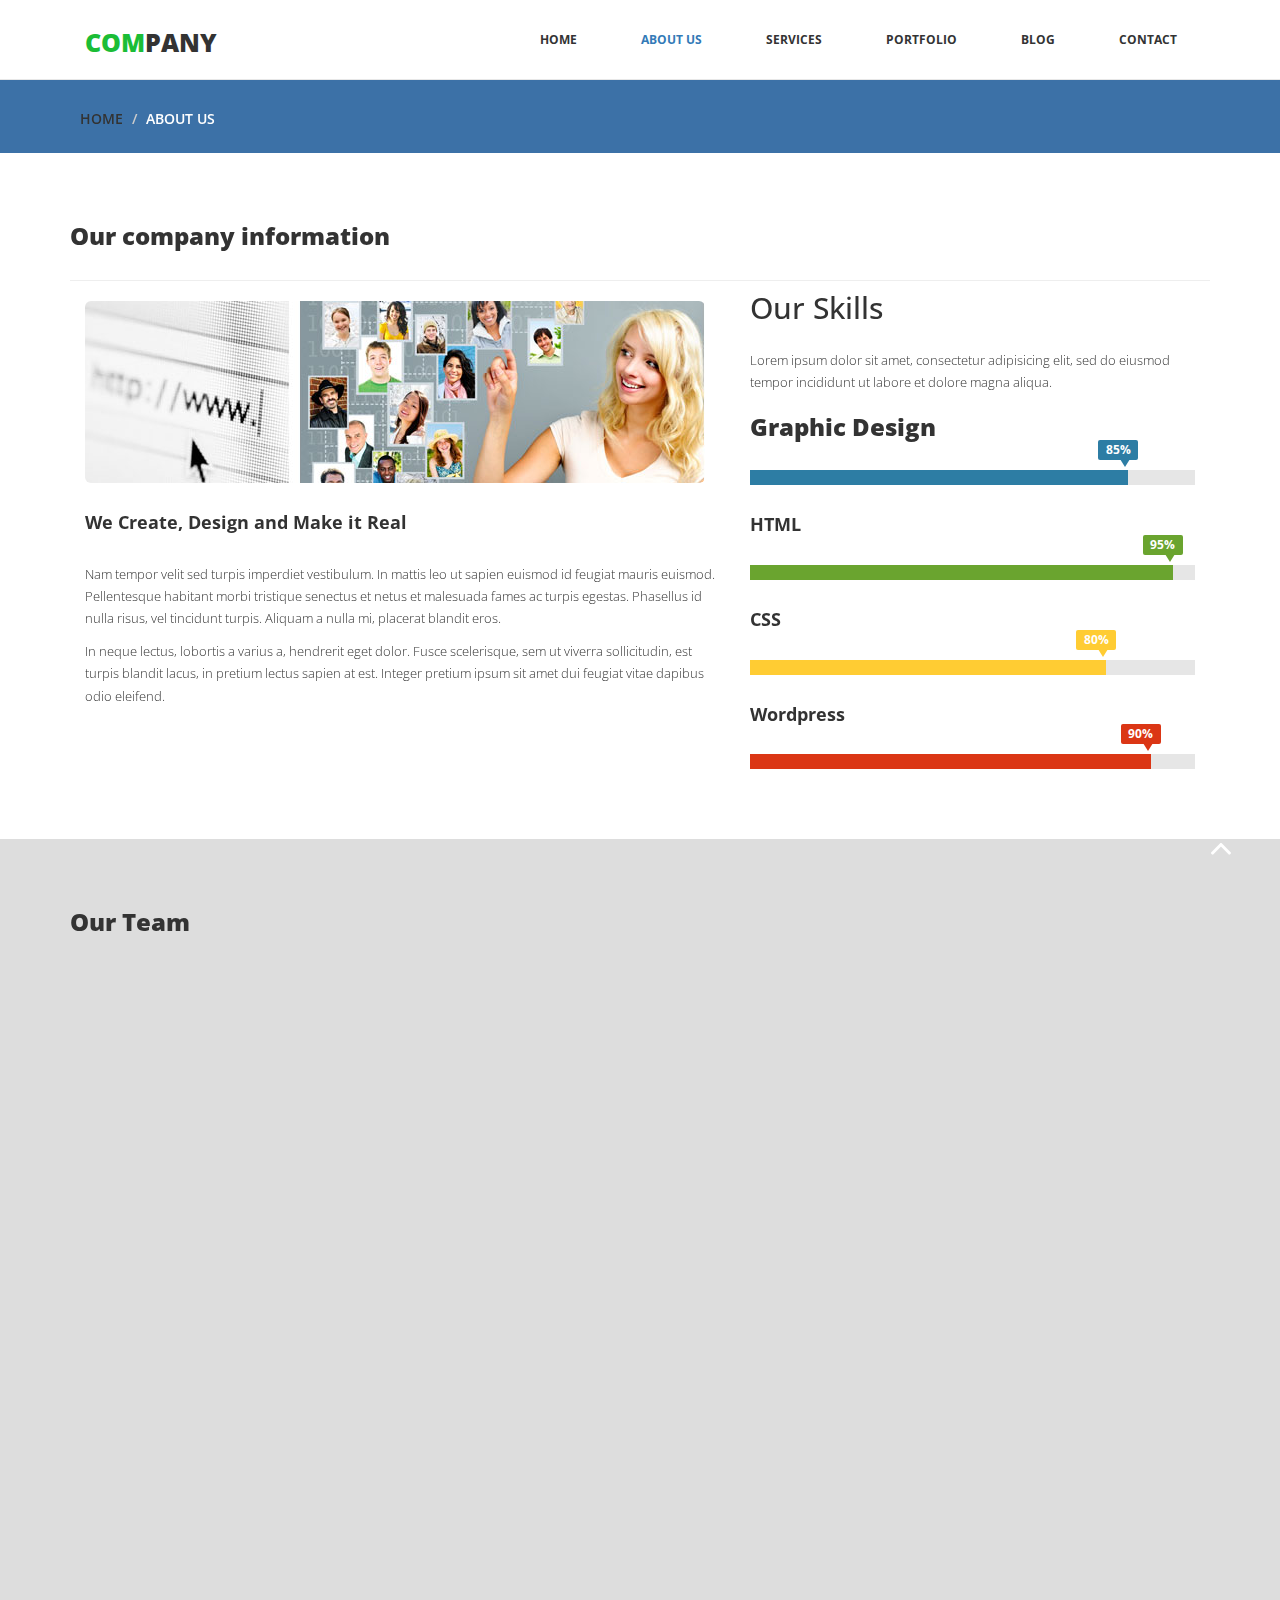
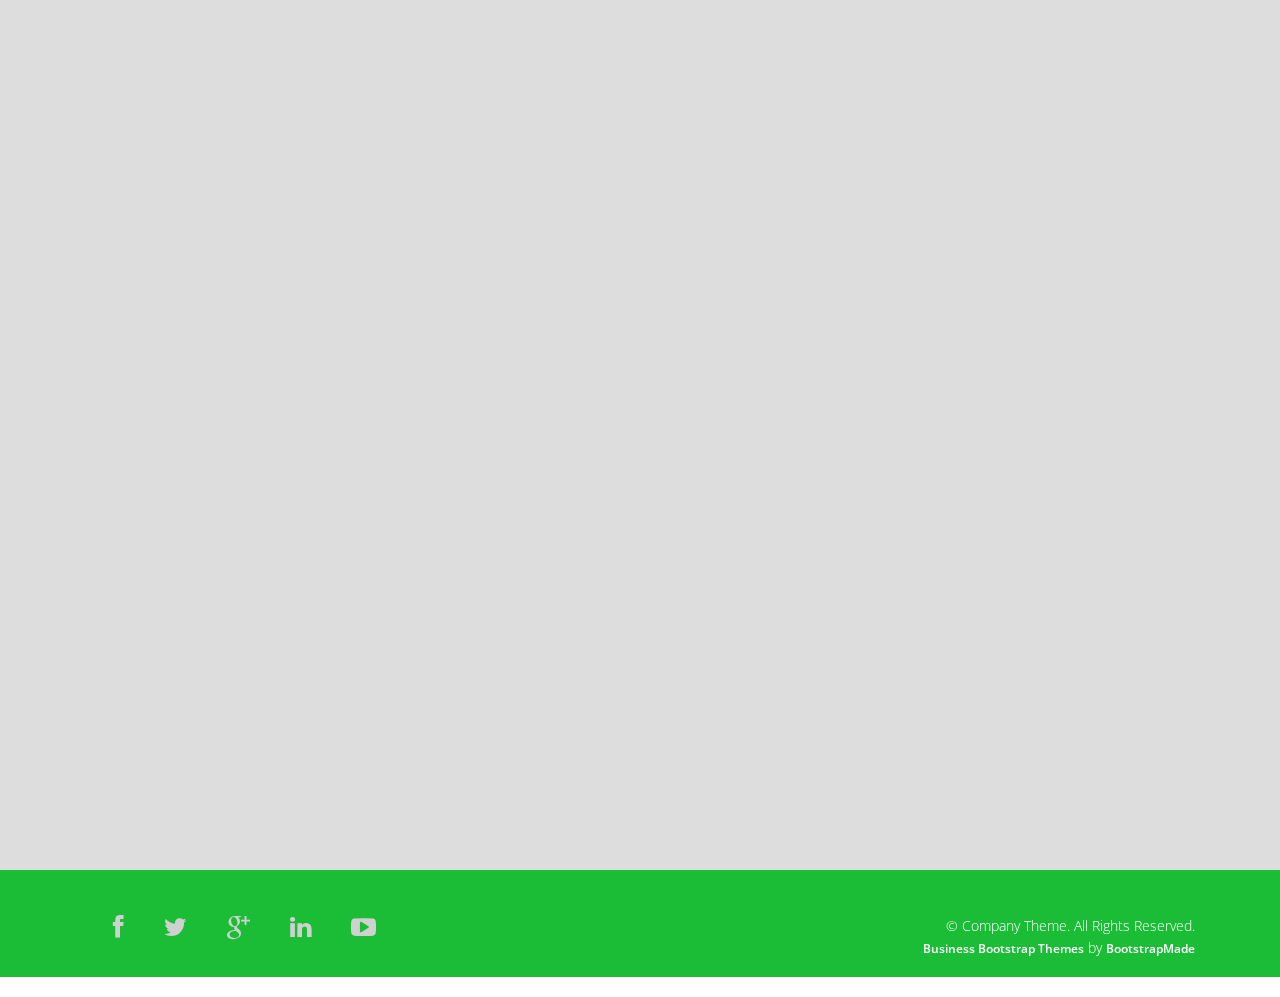
==== commit 14793688: "latest" ====
--- a/events/about.html
+++ b/events/about.html
@@ -141,6 +141,27 @@
 					<h4>John Doe</h4>
 					<p>Lorem ipsum dolor sit amet consectetur adipisicing eil sed deiusmod tempor</p>
 				</div>
+				<div class="col-md-4 wow fadeInDown" data-wow-duration="1000ms" data-wow-delay="900ms">
+					<img src="images/services/3.jpg" alt="" >
+					<h4>John Doe</h4>
+					<p>Lorem ipsum dolor sit amet consectetur adipisicing eil sed deiusmod tempor</p>
+				</div>
+				<div class="col-md-4 wow fadeInDown" data-wow-duration="1000ms" data-wow-delay="900ms">
+					<img src="images/services/3.jpg" alt="" >
+					<h4>John Doe</h4>
+					<p>Lorem ipsum dolor sit amet consectetur adipisicing eil sed deiusmod tempor</p>
+				</div>
+				<div class="col-md-4 wow fadeInDown" data-wow-duration="1000ms" data-wow-delay="900ms">
+					<img src="images/services/3.jpg" alt="" >
+					<h4>John Doe</h4>
+					<p>Lorem ipsum dolor sit amet consectetur adipisicing eil sed deiusmod tempor</p>
+				</div>
+				<div class="col-md-4 wow fadeInDown" data-wow-duration="1000ms" data-wow-delay="900ms">
+					<img src="images/services/3.jpg" alt="" >
+					<h4>John Doe</h4>
+					<p>Lorem ipsum dolor sit amet consectetur adipisicing eil sed deiusmod tempor</p>
+				</div>
+				
 			</div>
 		</div>
 	</div>
--- a/events/css/style.css
+++ b/events/css/style.css
@@ -75,13 +75,15 @@
 }
 
 #breadcrumb {
-	background-color: #1BBD36;
+	/*background-color: #1BBD36; */
+	background-color: #3c71a7;
 	margin-top: -20px;
 }
 
 .breadcrumb { 
   list-style: none;
-  background-color: #1BBD36;
+  /*background-color: #1BBD36; */
+  background-color: #3c71a7;
   border-radius: 0px;
   padding:3px 10px;
 }
@@ -138,7 +140,8 @@
 }
 
 .nav-tabs > li > a:hover {	
-	color: #1BBD36;
+	/*color: #1BBD36;*/
+	color: #337ab7;
 	border-color: #fff #fff #fff;
 	border-radius:0;
 	background-color:#fff; 
@@ -148,7 +151,8 @@
 	-o-transition: all 0.3s ease-in-out;
 }
 .nav-tabs > li > a.active {
-	color: #1BBD36;
+	/*color: #1BBD36;*/
+	color: #337ab7;
 	border-radius:0;
 	transition: all 0.3s ease-in-out;
 	-moz-transition: all 0.3s ease-in-out;
@@ -289,7 +293,8 @@
 	margin-bottom:30px;
 	color:#fff;
 	padding:50px;
-	background:#1BBD36;
+	/*background:#1BBD36;*/
+	background:#3696da;
 	border-radius:50%;
 }
 
@@ -686,8 +691,10 @@
 .portfolio-filter > li a:hover,
 .portfolio-filter > li a.active{
   color:#fff;
-  background: #1BBD36;
-  border: 1px solid #1BBD36;
+ /* background: #1BBD36;
+  border: 1px solid #1BBD36; */
+  background: #3c71a7;
+  border: 1px solid #f5f5f5;
   box-shadow: none;
   -webkit-box-shadow: none;
 }
